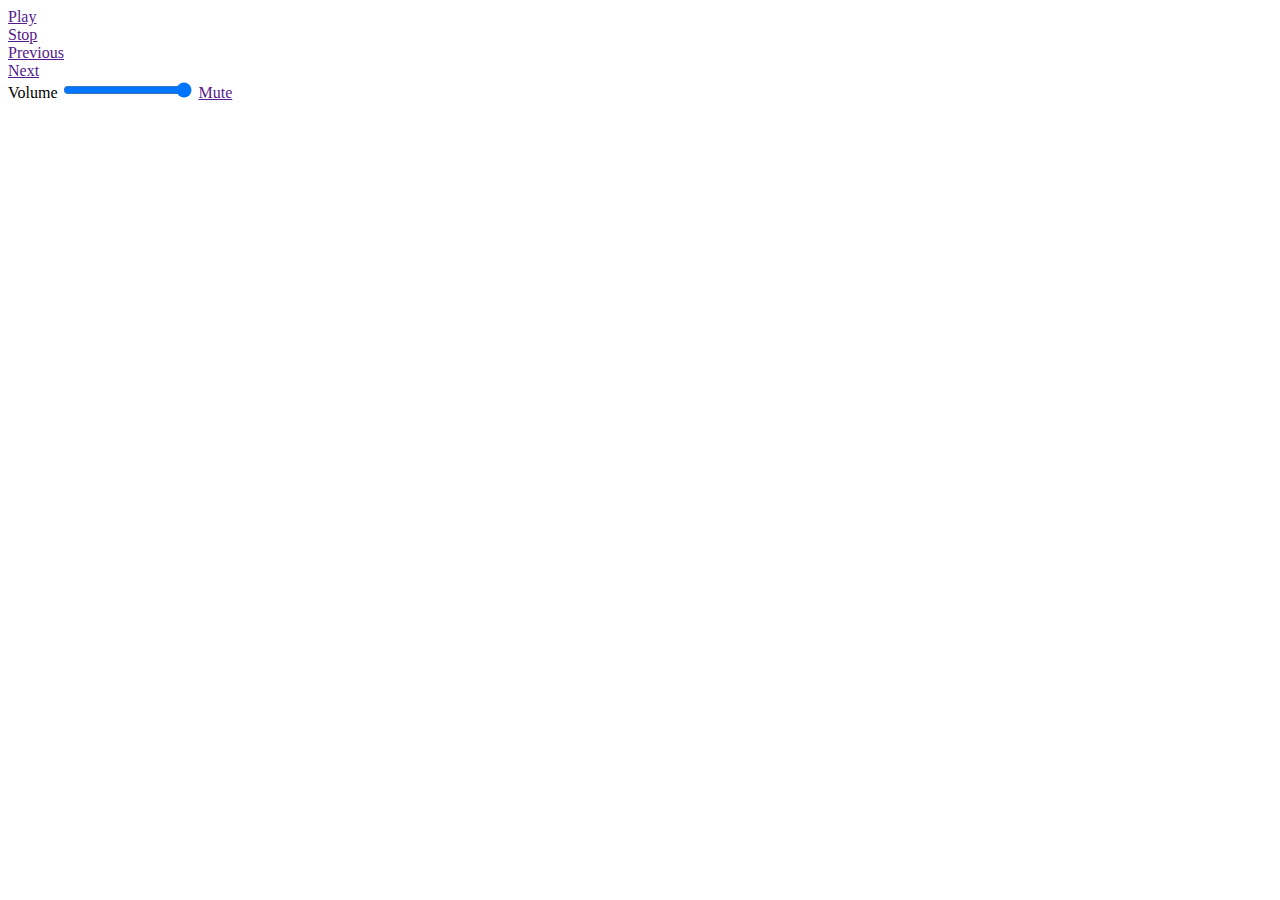
==== popup.html @ d39a8d29 "first commit" ====
<!DOCTYPE html>
<html>
	<head>
		<title>Youtube Commands</title>
		<script type="text/javascript" language="javascript" charset="utf-8">
		</script>
	</head>
	<body>

		<div id="main">
			<div id="play_pause">
				<a id="play_pause" href="">Play</a>
			</div>

			<div id="stop">
				<a id="stop" href="">Stop</a>
			</div>

			<div id="previous">
				<a id="previous" href="">Previous</a>
			</div>

			<div id="next">
				<a id="next" href="">Next</a>
			</div>

			<div id="volume">
				<label for="volume_range">Volume</label>
				<input name="volume_range" id="volume_range" type="range" min="0" max="100" value="100"/>
				<a id="mute_unmute" href="">Mute</a>
			</div>

		</div>

	</body>
</html>
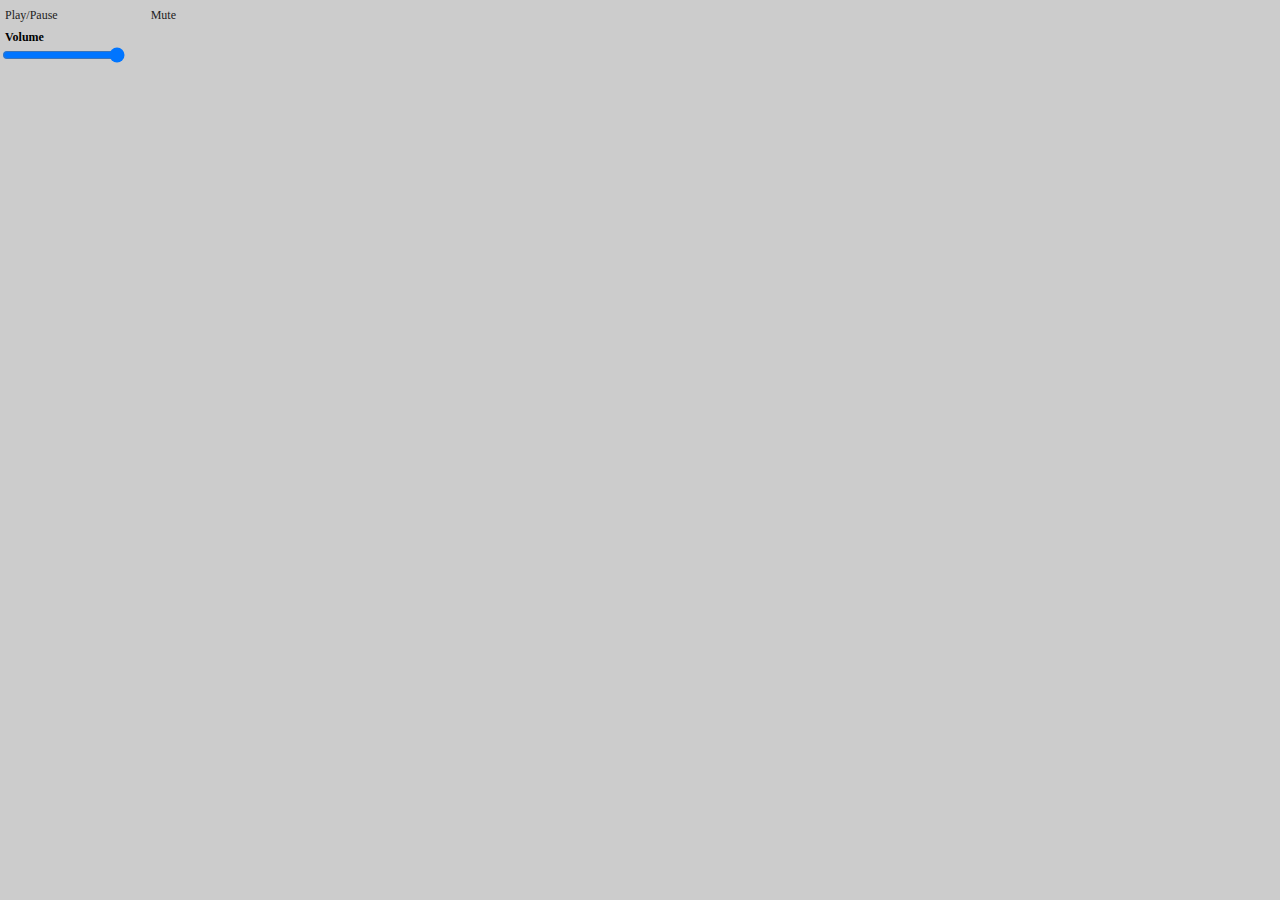
==== commit 99e29bef: "finishing 0.1 version" ====
--- a/popup.html
+++ b/popup.html
@@ -1,36 +1,113 @@
 <!DOCTYPE html>
 <html>
 	<head>
-		<title>Youtube Commands</title>
-		<script type="text/javascript" language="javascript" charset="utf-8">
+		<style type="text/css" media="screen">
+			*{
+				margin: 0;
+				padding: 0;
+			}
+			body{
+				width: 180px;
+				font-family: Verdana;
+				font-size: 12px;
+				background: #ccc;
+			}
+			a{
+				color: #222;
+				text-decoration: none;
+			}
+			a:hover {
+				color: #888;
+				text-decoration: none;
+			}
+			#links{
+				width: 95%;
+				margin: 8px 5px 10px 5px;
+				padding-bottom: 12px;
+			}
+			#play_pause{
+				float: left;
+			}
+			#mute{
+				float: right;
+			}
+			label{
+				font-weight: bold;
+				margin-left: 5px;
+			}
+			#volume_box{
+				padding: 2px;
+				height: 22px;
+			}
+			#volume{
+				width: 70%;
+			}
+			#volume_text{
+				color: #111;
+				float: right;
+				vertical-align: top;
+				height: 22px;
+				margin-left: 5px;
+			}
+		</style>
+		<script>
+			var youtube_tab;
+			chrome.tabs.getAllInWindow(chrome.windows.getCurrent(function(current_window){}),
+			function(tabs){
+				for(tab in tabs){
+					if(tabs[tab].url.match(/youtube\.com\/watch\?v=[^&]+/i)){
+						youtube_tab = tabs[tab];
+						break;
+					}
+				}
+				checkLabels();
+				setVolumeText(document.getElementById('volume'));
+			});
+
+			function checkLabels(player){
+
+				var volume_text = document.getElementById('volume_text');
+				var volume = document.getElementById('volume');
+				var play_pause = document.getElementById('play_pause');
+				var mute = document.getElementById('mute');
+
+				volume_text.innerHTML = volume.value + ' %';
+
+				chrome.tabs.sendRequest(youtube_tab.id, {'command': 'getStats', 'params': ''},
+				function(player){
+					play_pause.innerHTML = player.play ? 'Pause' : 'Play';
+					mute.innerHTML = player.mute ? 'Unmute' : 'Mute';
+					volume.value = player.volume;
+					volume_text.innerHTML = player.mute ? '0 %' : player.volume + ' %';
+				});
+			}
+
+			function execute(object){
+				chrome.tabs.sendRequest(youtube_tab.id, {'command': object.id, 'params': object.value}, function(data){
+					console.dir(data);
+				});
+				checkLabels();
+			}
+
 		</script>
 	</head>
-	<body>
+	<body onload="load_names()">
+		<div id="main">
+			<div id="links">
+				<a id="play_pause" href="#" onclick="execute(this)">Play/Pause</a>
 
-		<div id="main">
-			<div id="play_pause">
-				<a id="play_pause" href="">Play</a>
+				<a id="mute" href="#" onclick="execute(this)">Mute</a>
 			</div>
 
-			<div id="stop">
-				<a id="stop" href="">Stop</a>
-			</div>
+			<label for="volume_label">Volume</label>
 
-			<div id="previous">
-				<a id="previous" href="">Previous</a>
-			</div>
+			<div id="volume_box">
+				<input id="volume" type="range" min="0" max="100"
+				value="100" step="5" onchange="execute(this)"/>
 
-			<div id="next">
-				<a id="next" href="">Next</a>
-			</div>
-
-			<div id="volume">
-				<label for="volume_range">Volume</label>
-				<input name="volume_range" id="volume_range" type="range" min="0" max="100" value="100"/>
-				<a id="mute_unmute" href="">Mute</a>
+				<span id="volume_text"></span>
 			</div>
 
 		</div>
-
 	</body>
 </html>
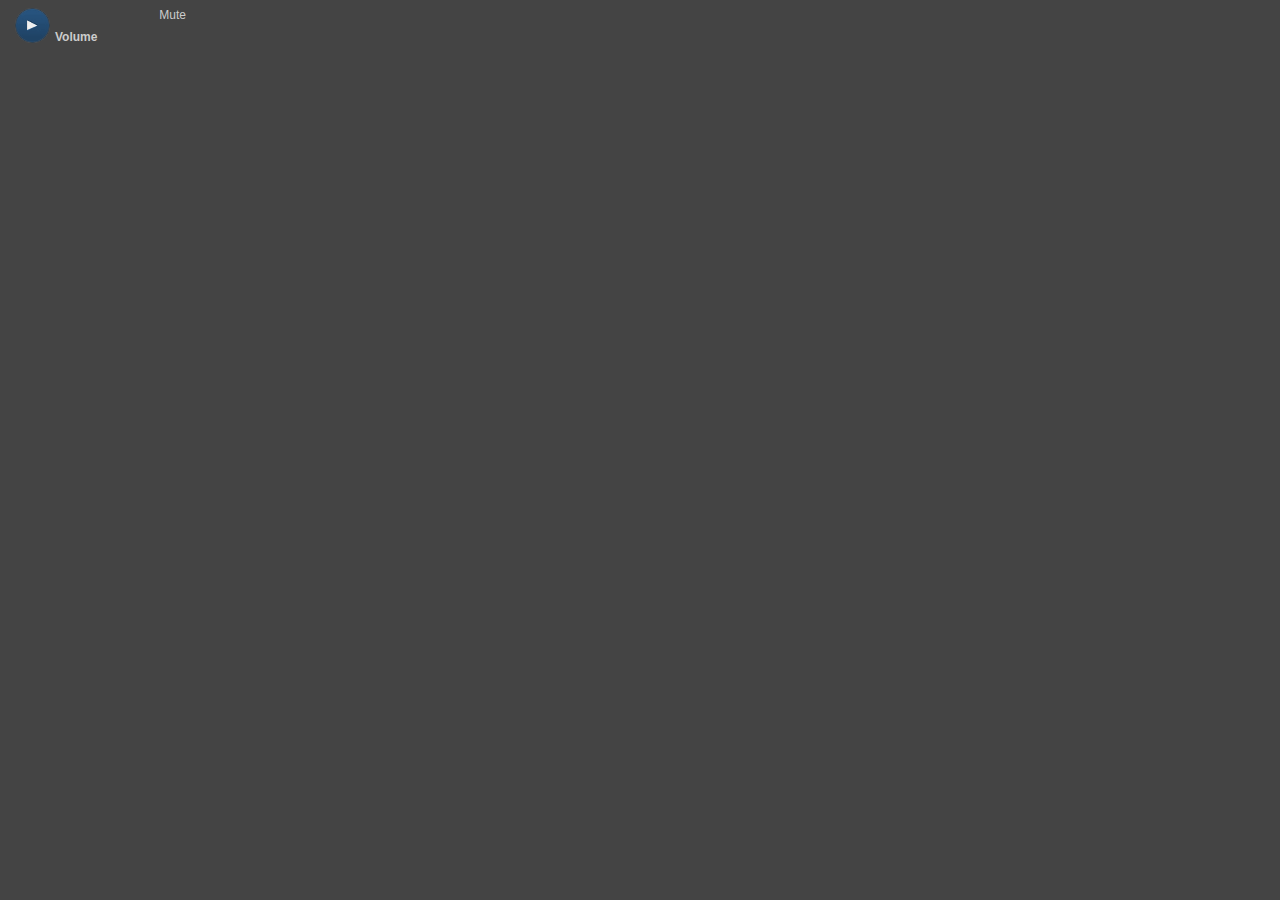
==== commit 12ebf38a: "Design refeito e slider do jquery-ui" ====
--- a/popup.html
+++ b/popup.html
@@ -1,6 +1,9 @@
 <!DOCTYPE html>
 <html>
 	<head>
+	  <script type="text/javascript" src="jquery-ui-1.8.13.custom/js/jquery-1.5.1.min.js"></script>
+	  <script type="text/javascript" src="jquery-ui-1.8.13.custom/js/jquery-ui-1.8.13.custom.min.js"></script>
+	  <link type="text/css" href="jquery-ui-1.8.13.custom/css/dot-luv/jquery-ui-1.8.13.custom.css" rel="Stylesheet" />
 		<style type="text/css" media="screen">
 			*{
 				margin: 0;
@@ -8,16 +11,17 @@
 			}
 			body{
 				width: 180px;
-				font-family: Verdana;
+				font-family: Verdana,Geneva,Kalimati,sans-serif;
 				font-size: 12px;
-				background: #ccc;
+				background: #444;
+				padding: 0 10px;
 			}
 			a{
-				color: #222;
+				color: #ccc;
 				text-decoration: none;
 			}
 			a:hover {
-				color: #888;
+				color: #eee;
 				text-decoration: none;
 			}
 			#links{
@@ -27,6 +31,10 @@
 			}
 			#play_pause{
 				float: left;
+				text-indent: -9999px;
+				background: url('imgs/buttons.png');
+				width: 35px;
+				height: 35px;
 			}
 			#mute{
 				float: right;
@@ -34,8 +42,10 @@
 			label{
 				font-weight: bold;
 				margin-left: 5px;
+				color: #ccc;
 			}
 			#volume_box{
+			  clear: both;
 				padding: 2px;
 				height: 22px;
 			}
@@ -43,7 +53,7 @@
 				width: 70%;
 			}
 			#volume_text{
-				color: #111;
+				color: #ccc;
 				float: right;
 				vertical-align: top;
 				height: 22px;
@@ -61,23 +71,22 @@
 					}
 				}
 				checkLabels();
-				setVolumeText(document.getElementById('volume'));
 			});
 
 			function checkLabels(player){
 
 				var volume_text = document.getElementById('volume_text');
-				var volume = document.getElementById('volume');
+				var volume = $('#volume');
 				var play_pause = document.getElementById('play_pause');
 				var mute = document.getElementById('mute');
-
-				volume_text.innerHTML = volume.value + ' %';
+				
+				volume_text.innerHTML = volume.slider('value') + ' %';
 
 				chrome.tabs.sendRequest(youtube_tab.id, {'command': 'getStats', 'params': ''},
 				function(player){
-					play_pause.innerHTML = player.play ? 'Pause' : 'Play';
+					play_pause.style.backgroundPosition = player.play ? '0 35px' : '0 0';
 					mute.innerHTML = player.mute ? 'Unmute' : 'Mute';
-					volume.value = player.volume;
+					volume.slider('value',player.volume);
 					volume_text.innerHTML = player.mute ? '0 %' : player.volume + ' %';
 				});
 			}
@@ -88,10 +97,21 @@
 				});
 				checkLabels();
 			}
+			
+			$(document).ready(function(){
+			
+			  $('#volume').slider({
+			    range: 'min',
+			    min: 0,
+			    stop: function(event, ui){
+			      execute({id: 'volume', value: $('#volume').slider('value')});
+		      }
+			  });
+			});
 
 		</script>
 	</head>
-	<body onload="load_names()">
+	<body>
 		<div id="main">
 			<div id="links">
 				<a id="play_pause" href="#" onclick="execute(this)">Play/Pause</a>
@@ -102,8 +122,7 @@
 			<label for="volume_label">Volume</label>
 
 			<div id="volume_box">
-				<input id="volume" type="range" min="0" max="100"
-				value="100" step="5" onchange="execute(this)"/>
+				<div id="volume"></div>
 
 				<span id="volume_text"></span>
 			</div>
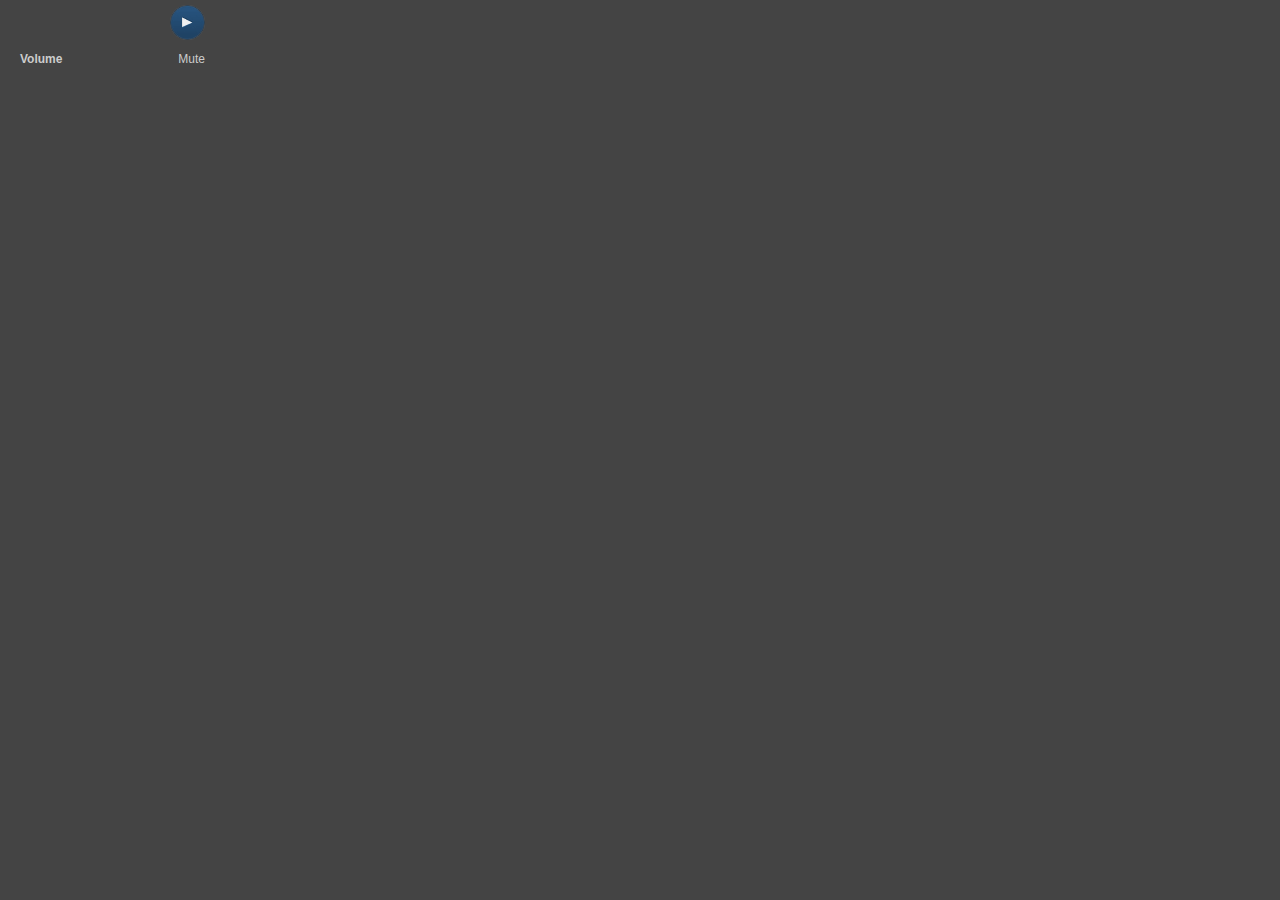
==== commit ec9740dd: "improving interface and make it work(almost) with html5, not yet mute function" ====
--- a/popup.html
+++ b/popup.html
@@ -1,20 +1,21 @@
 <!DOCTYPE html>
 <html>
 	<head>
-	  <script type="text/javascript" src="jquery-ui-1.8.13.custom/js/jquery-1.5.1.min.js"></script>
-	  <script type="text/javascript" src="jquery-ui-1.8.13.custom/js/jquery-ui-1.8.13.custom.min.js"></script>
-	  <link type="text/css" href="jquery-ui-1.8.13.custom/css/dot-luv/jquery-ui-1.8.13.custom.css" rel="Stylesheet" />
+		<script type="text/javascript" src="jquery-ui-1.8.13.custom/js/jquery-1.5.1.min.js"></script>
+		<script type="text/javascript" src="jquery-ui-1.8.13.custom/js/jquery-ui-1.8.13.custom.min.js"></script>
+		<link type="text/css" href="jquery-ui-1.8.13.custom/css/dot-luv/jquery-ui-1.8.13.custom.css" rel="Stylesheet" />
 		<style type="text/css" media="screen">
 			*{
 				margin: 0;
 				padding: 0;
 			}
 			body{
-				width: 180px;
+				width: 200px;
 				font-family: Verdana,Geneva,Kalimati,sans-serif;
 				font-size: 12px;
 				background: #444;
-				padding: 0 10px;
+				padding: 0 10px 5px;
+				color: #ccc;
 			}
 			a{
 				color: #ccc;
@@ -24,10 +25,20 @@
 				color: #eee;
 				text-decoration: none;
 			}
+			#main{
+				margin: 5px;
+			}
+			#links_box{
+				width: 100%;
+			}
 			#links{
-				width: 95%;
-				margin: 8px 5px 10px 5px;
 				padding-bottom: 12px;
+				float: right;
+			}
+			#title{
+				float: left;
+				font-weight: bold;
+				width: 80%;
 			}
 			#play_pause{
 				float: left;
@@ -41,16 +52,20 @@
 			}
 			label{
 				font-weight: bold;
-				margin-left: 5px;
-				color: #ccc;
+				margin: 0 5px 10px;
+				text-align: center;
+				clear: both;
 			}
 			#volume_box{
-			  clear: both;
-				padding: 2px;
-				height: 22px;
+				clear: both;
+			}
+			#volume_commands{
+				margin: 5px;
 			}
 			#volume{
+				clear: both;
 				width: 70%;
+				float: left;
 			}
 			#volume_text{
 				color: #ccc;
@@ -62,15 +77,19 @@
 		</style>
 		<script>
 			var youtube_tab;
-			chrome.tabs.getAllInWindow(chrome.windows.getCurrent(function(current_window){}),
-			function(tabs){
-				for(tab in tabs){
-					if(tabs[tab].url.match(/youtube\.com\/watch\?v=[^&]+/i)){
-						youtube_tab = tabs[tab];
-						break;
-					}
+			chrome.windows.getAll(null, function(win){
+				for(index in win){
+					chrome.tabs.getAllInWindow(win[index].id,
+					function(tabs){
+						for(tab in tabs){
+							if(tabs[tab].url.match(/youtube\.com\/watch\?v=[^&]+/i)){
+								youtube_tab = tabs[tab];
+								break;
+							}
+						}
+						checkLabels();
+					});
 				}
-				checkLabels();
 			});
 
 			function checkLabels(player){
@@ -79,15 +98,23 @@
 				var volume = $('#volume');
 				var play_pause = document.getElementById('play_pause');
 				var mute = document.getElementById('mute');
-				
+				var title = document.getElementById('title');
+
 				volume_text.innerHTML = volume.slider('value') + ' %';
 
 				chrome.tabs.sendRequest(youtube_tab.id, {'command': 'getStats', 'params': ''},
 				function(player){
 					play_pause.style.backgroundPosition = player.play ? '0 35px' : '0 0';
 					mute.innerHTML = player.mute ? 'Unmute' : 'Mute';
-					volume.slider('value',player.volume);
-					volume_text.innerHTML = player.mute ? '0 %' : player.volume + ' %';
+					if (player.type == 'flash') {
+						volume_text.innerHTML = player.mute ? '0 %' : player.volume + ' %';
+						volume.slider('value',player.volume);
+					} else {
+						volume_text.innerHTML = player.mute ? '0 %' : Math.round(parseFloat(player.volume)*100) + ' %';
+						volume.slider('value',parseFloat(player.volume)*100);
+					}
+
+					title.innerHTML = player.title;
 				});
 			}
 
@@ -97,36 +124,36 @@
 				});
 				checkLabels();
 			}
-			
+
 			$(document).ready(function(){
-			
-			  $('#volume').slider({
-			    range: 'min',
-			    min: 0,
-			    stop: function(event, ui){
-			      execute({id: 'volume', value: $('#volume').slider('value')});
-		      }
-			  });
+				$('#volume').slider({
+					range: 'min',
+					min: 0,
+					stop: function(event, ui){
+						execute({id: 'volume', value: $('#volume').slider('value')});
+					}
+				});
 			});
 
 		</script>
 	</head>
 	<body>
 		<div id="main">
-			<div id="links">
-				<a id="play_pause" href="#" onclick="execute(this)">Play/Pause</a>
-
-				<a id="mute" href="#" onclick="execute(this)">Mute</a>
+			<div id="links_box">
+				<div id="links">
+					<a id="play_pause" href="#" onclick="execute(this)">Play/Pause</a>
+				</div>
+				<div id="title"> </div>
 			</div>
 
-			<label for="volume_label">Volume</label>
-
 			<div id="volume_box">
-				<div id="volume"></div>
-
-				<span id="volume_text"></span>
+				<label for="volume_label">Volume</label>
+				<a id="mute" href="#" onclick="execute(this)">Mute</a>
+				<div id="volume_commands">
+					<div id="volume"></div>
+					<div id="volume_text"></div>
+				</div>
 			</div>
-
 		</div>
 	</body>
 </html>
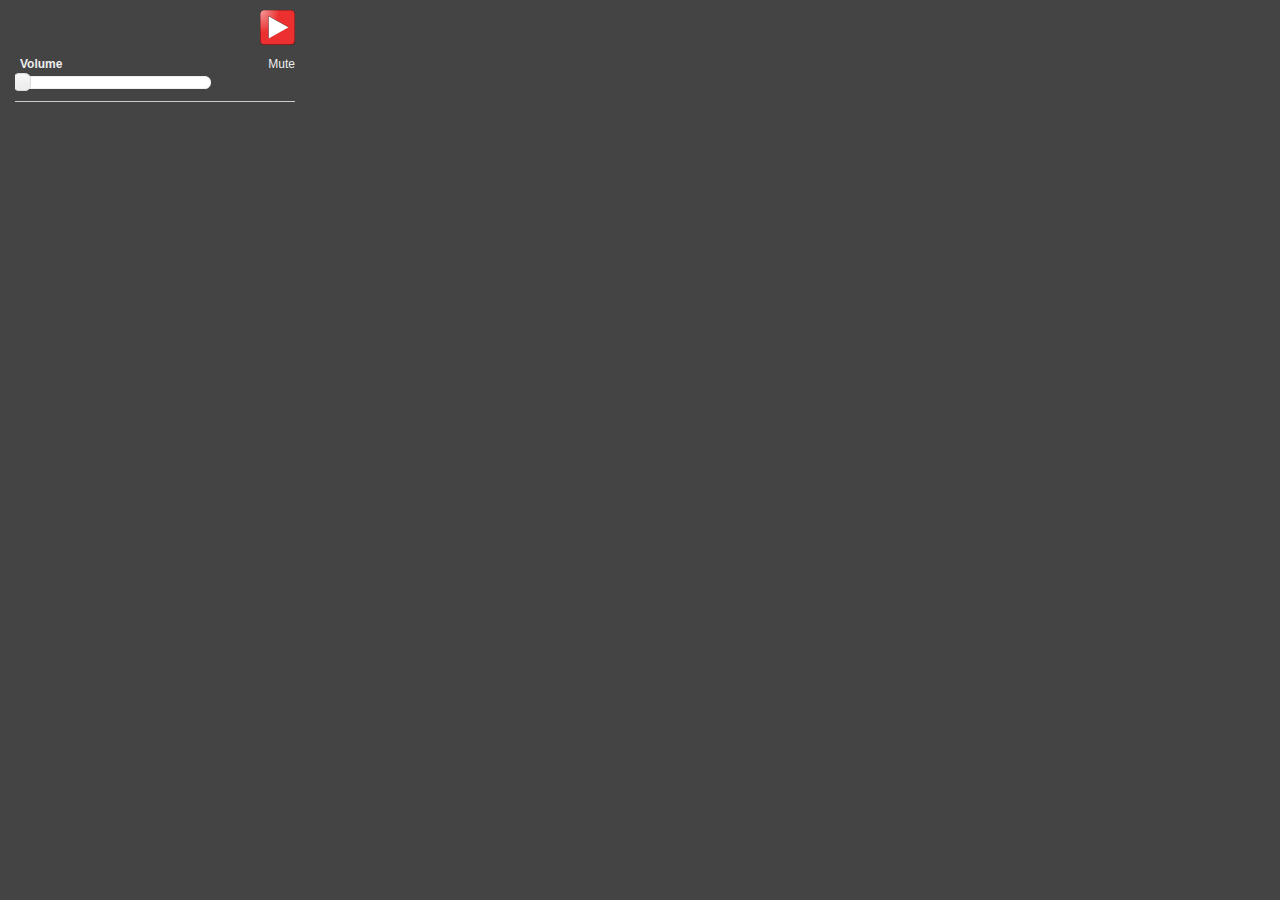
==== commit 8f3b585b: "started work to control many youtube tabs" ====
--- a/popup.html
+++ b/popup.html
@@ -1,144 +1,15 @@
 <!DOCTYPE html>
 <html>
 	<head>
-		<script type="text/javascript" src="jquery-ui-1.8.13.custom/js/jquery-1.5.1.min.js"></script>
-		<script type="text/javascript" src="jquery-ui-1.8.13.custom/js/jquery-ui-1.8.13.custom.min.js"></script>
-		<link type="text/css" href="jquery-ui-1.8.13.custom/css/dot-luv/jquery-ui-1.8.13.custom.css" rel="Stylesheet" />
-		<style type="text/css" media="screen">
-			*{
-				margin: 0;
-				padding: 0;
-			}
-			body{
-				width: 200px;
-				font-family: Verdana,Geneva,Kalimati,sans-serif;
-				font-size: 12px;
-				background: #444;
-				padding: 0 10px 5px;
-				color: #ccc;
-			}
-			a{
-				color: #ccc;
-				text-decoration: none;
-			}
-			a:hover {
-				color: #eee;
-				text-decoration: none;
-			}
-			#main{
-				margin: 5px;
-			}
-			#links_box{
-				width: 100%;
-			}
-			#links{
-				padding-bottom: 12px;
-				float: right;
-			}
-			#title{
-				float: left;
-				font-weight: bold;
-				width: 80%;
-			}
-			#play_pause{
-				float: left;
-				text-indent: -9999px;
-				background: url('imgs/buttons.png');
-				width: 35px;
-				height: 35px;
-			}
-			#mute{
-				float: right;
-			}
-			label{
-				font-weight: bold;
-				margin: 0 5px 10px;
-				text-align: center;
-				clear: both;
-			}
-			#volume_box{
-				clear: both;
-			}
-			#volume_commands{
-				margin: 5px;
-			}
-			#volume{
-				clear: both;
-				width: 70%;
-				float: left;
-			}
-			#volume_text{
-				color: #ccc;
-				float: right;
-				vertical-align: top;
-				height: 22px;
-				margin-left: 5px;
-			}
-		</style>
-		<script>
-			var youtube_tab;
-			chrome.windows.getAll(null, function(win){
-				for(index in win){
-					chrome.tabs.getAllInWindow(win[index].id,
-					function(tabs){
-						for(tab in tabs){
-							if(tabs[tab].url.match(/youtube\.com\/watch\?v=[^&]+/i)){
-								youtube_tab = tabs[tab];
-								break;
-							}
-						}
-						checkLabels();
-					});
-				}
-			});
-
-			function checkLabels(player){
-
-				var volume_text = document.getElementById('volume_text');
-				var volume = $('#volume');
-				var play_pause = document.getElementById('play_pause');
-				var mute = document.getElementById('mute');
-				var title = document.getElementById('title');
-
-				volume_text.innerHTML = volume.slider('value') + ' %';
-
-				chrome.tabs.sendRequest(youtube_tab.id, {'command': 'getStats', 'params': ''},
-				function(player){
-					play_pause.style.backgroundPosition = player.play ? '0 35px' : '0 0';
-					mute.innerHTML = player.mute ? 'Unmute' : 'Mute';
-					if (player.type == 'flash') {
-						volume_text.innerHTML = player.mute ? '0 %' : player.volume + ' %';
-						volume.slider('value',player.volume);
-					} else {
-						volume_text.innerHTML = player.mute ? '0 %' : Math.round(parseFloat(player.volume)*100) + ' %';
-						volume.slider('value',parseFloat(player.volume)*100);
-					}
-
-					title.innerHTML = player.title;
-				});
-			}
-
-			function execute(object){
-				chrome.tabs.sendRequest(youtube_tab.id, {'command': object.id, 'params': object.value}, function(data){
-					console.dir(data);
-				});
-				checkLabels();
-			}
-
-			$(document).ready(function(){
-				$('#volume').slider({
-					range: 'min',
-					min: 0,
-					stop: function(event, ui){
-						execute({id: 'volume', value: $('#volume').slider('value')});
-					}
-				});
-			});
-
-		</script>
+		<link type="text/css" href="css/popup.css" rel="Stylesheet" />
+		<link type="text/css" href="js/jquery-ui-1.8.13.custom/css/blitzer/jquery-ui-1.8.13.custom.css" rel="Stylesheet" />
+		<script type="text/javascript" src="js/jquery-ui-1.8.13.custom/js/jquery-1.5.1.min.js"></script>
+		<script type="text/javascript" src="js/jquery-ui-1.8.13.custom/js/jquery-ui-1.8.13.custom.min.js"></script>
+		<script type="text/javascript" src="js/popup.js"></script>
 	</head>
 	<body>
 		<div id="main">
+
 			<div id="links_box">
 				<div id="links">
 					<a id="play_pause" href="#" onclick="execute(this)">Play/Pause</a>
@@ -154,6 +25,10 @@
 					<div id="volume_text"></div>
 				</div>
 			</div>
+
+			<div id="thumbnails_list">
+
+			</div>
 		</div>
 	</body>
 </html>
--- a/css/popup.css
+++ b/css/popup.css
@@ -0,0 +1,92 @@
+*{
+	margin: 0;
+	padding: 0;
+}
+body{
+	width: 300px;
+	font-family: Verdana,Geneva,Kalimati,sans-serif;
+	font-size: 12px;
+	background: #444;
+	padding: 0 10px 5px;
+	color: #eee;
+}
+a{
+	color: #eee;
+	text-decoration: none;
+}
+a:hover {
+	color: #fff;
+	text-decoration: none;
+	background: -webkit-gradient(radial, 99% 25%, 0, 99% 25%, 30, from(rgba(255, 0, 0, 0.5)), to(#444));
+}
+#main{
+	margin: 10px 15px 10px 5px;
+	overflow: auto;
+}
+#links_box{
+	width: 100%;
+}
+#links{
+	padding-bottom: 12px;
+	float: right;
+}
+#title{
+	float: left;
+	font-weight: bold;
+	width: 80%;
+}
+#play_pause{
+	float: left;
+	text-indent: -9999px;
+	background: url('../images/buttons.png');
+	width: 35px;
+	height: 35px;
+}
+#mute{
+	float: right;
+}
+label{
+	font-weight: bold;
+	margin: 0 5px 10px;
+	text-align: center;
+	clear: both;
+}
+#volume_box{
+	clear: both;
+}
+#volume_commands{
+	margin: 5px;
+}
+#volume{
+	clear: both;
+	width: 70%;
+	float: left;
+}
+#volume_text{
+	color: #ccc;
+	float: right;
+	vertical-align: top;
+	height: 22px;
+	margin-left: 5px;
+}
+#thumbnails_list{
+	margin-top: 30px;
+	padding-top: 10px;
+	border-top: 1px solid #ccc;
+	width: 100%;
+}
+figure{
+	width: 100%;
+	clear: both;
+}
+figure img{
+	float: left;
+}
+caption{
+	float: right;
+}
+
+/*Fixing jquery-ui slider theme blitzer*/
+.ui-slider .ui-slider-range{
+	border-radius: 6px;
+}
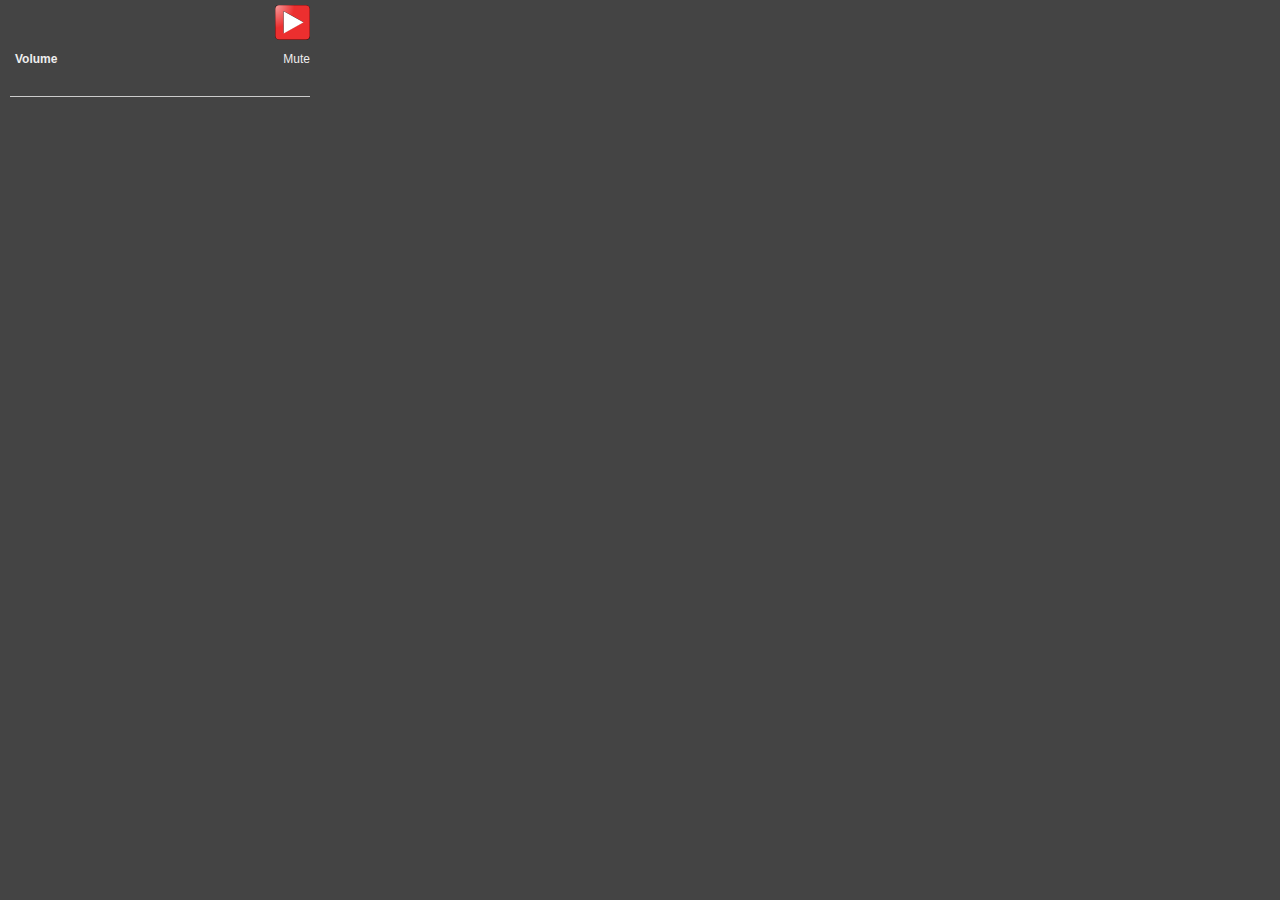
==== commit 7fd0225b: "improving, some, the oop. adding list of youtube tabs, selectable function" ====
--- a/popup.html
+++ b/popup.html
@@ -5,6 +5,7 @@
 		<link type="text/css" href="js/jquery-ui-1.8.13.custom/css/blitzer/jquery-ui-1.8.13.custom.css" rel="Stylesheet" />
 		<script type="text/javascript" src="js/jquery-ui-1.8.13.custom/js/jquery-1.5.1.min.js"></script>
 		<script type="text/javascript" src="js/jquery-ui-1.8.13.custom/js/jquery-ui-1.8.13.custom.min.js"></script>
+		<script type="text/javascript" src="js/youtube_commander.js"></script>
 		<script type="text/javascript" src="js/popup.js"></script>
 	</head>
 	<body>
@@ -12,23 +13,22 @@
 
 			<div id="links_box">
 				<div id="links">
-					<a id="play_pause" href="#" onclick="execute(this)">Play/Pause</a>
+					<a id="play_pause" href="#" onclick="commander.execute(this)">Play/Pause</a>
 				</div>
 				<div id="title"> </div>
 			</div>
 
 			<div id="volume_box">
 				<label for="volume_label">Volume</label>
-				<a id="mute" href="#" onclick="execute(this)">Mute</a>
+				<a id="mute" href="#" onclick="commander.execute(this)">Mute</a>
 				<div id="volume_commands">
 					<div id="volume"></div>
 					<div id="volume_text"></div>
 				</div>
 			</div>
+			<ul id="thumbnails_list">
 
-			<div id="thumbnails_list">
-
-			</div>
+			</ul>
 		</div>
 	</body>
 </html>
--- a/css/popup.css
+++ b/css/popup.css
@@ -1,92 +1,108 @@
 *{
-	margin: 0;
-	padding: 0;
+  margin: 0;
+  padding: 0;
 }
 body{
-	width: 300px;
-	font-family: Verdana,Geneva,Kalimati,sans-serif;
-	font-size: 12px;
-	background: #444;
-	padding: 0 10px 5px;
-	color: #eee;
+  width: 300px;
+  font-family: Verdana,Geneva,Kalimati,sans-serif;
+  font-size: 12px;
+  background: #444;
+  padding: 0 10px 5px;
+  color: #eee;
 }
 a{
-	color: #eee;
-	text-decoration: none;
+  color: #eee;
+  text-decoration: none;
 }
 a:hover {
-	color: #fff;
-	text-decoration: none;
-	background: -webkit-gradient(radial, 99% 25%, 0, 99% 25%, 30, from(rgba(255, 0, 0, 0.5)), to(#444));
+  color: #fff;
+  text-decoration: none;
+  background: -webkit-gradient(radial, 99% 25%, 0, 99% 25%, 30, from(rgba(255, 0, 0, 0.5)), to(#444));
 }
 #main{
-	margin: 10px 15px 10px 5px;
-	overflow: auto;
+  overflow: hidden;
+  padding: 5px 0;
 }
 #links_box{
-	width: 100%;
+  width: 100%;
 }
 #links{
-	padding-bottom: 12px;
-	float: right;
+  padding-bottom: 12px;
+  float: right;
 }
 #title{
-	float: left;
-	font-weight: bold;
-	width: 80%;
+  float: left;
+  font-weight: bold;
+  width: 80%;
 }
 #play_pause{
-	float: left;
-	text-indent: -9999px;
-	background: url('../images/buttons.png');
-	width: 35px;
-	height: 35px;
+  float: left;
+  text-indent: -9999px;
+  background: url('../images/buttons.png');
+  width: 35px;
+  height: 35px;
 }
 #mute{
-	float: right;
+  float: right;
 }
 label{
-	font-weight: bold;
-	margin: 0 5px 10px;
-	text-align: center;
-	clear: both;
+  font-weight: bold;
+  margin: 0 5px 10px;
+  text-align: center;
+  clear: both;
 }
 #volume_box{
-	clear: both;
+  clear: both;
 }
 #volume_commands{
-	margin: 5px;
+  margin: 5px;
 }
 #volume{
-	clear: both;
-	width: 70%;
-	float: left;
+  clear: both;
+  width: 70%;
+  float: left;
 }
 #volume_text{
-	color: #ccc;
-	float: right;
-	vertical-align: top;
-	height: 22px;
-	margin-left: 5px;
+  color: #ccc;
+  float: right;
+  vertical-align: top;
+  height: 22px;
+  margin-left: 5px;
 }
 #thumbnails_list{
-	margin-top: 30px;
-	padding-top: 10px;
-	border-top: 1px solid #ccc;
-	width: 100%;
+  margin-top: 30px;
+  padding-top: 10px;
+  border-top: 1px solid #ccc;
+  width: 100%;
+  list-style: none;
 }
+
+#thumbnails_list li, #thumbnails_list li figure{
+  padding: 0px 1px;
+  border: 2px solid rgba(255, 255, 255, 0.00);
+  height: 94px;
+}
+
+#thumbnails_list li figcaption{
+  text-align: right;
+}
+
+#thumbnails_list .ui-selected {
+  border: 2px solid rgba(255, 0, 0, 1);
+}
+
 figure{
-	width: 100%;
-	clear: both;
+  width: 100%;
+  clear: both;
 }
 figure img{
-	float: left;
+  float: left;
 }
 caption{
-	float: right;
+  float: right;
 }
 
 /*Fixing jquery-ui slider theme blitzer*/
 .ui-slider .ui-slider-range{
-	border-radius: 6px;
+  border-radius: 6px;
 }
